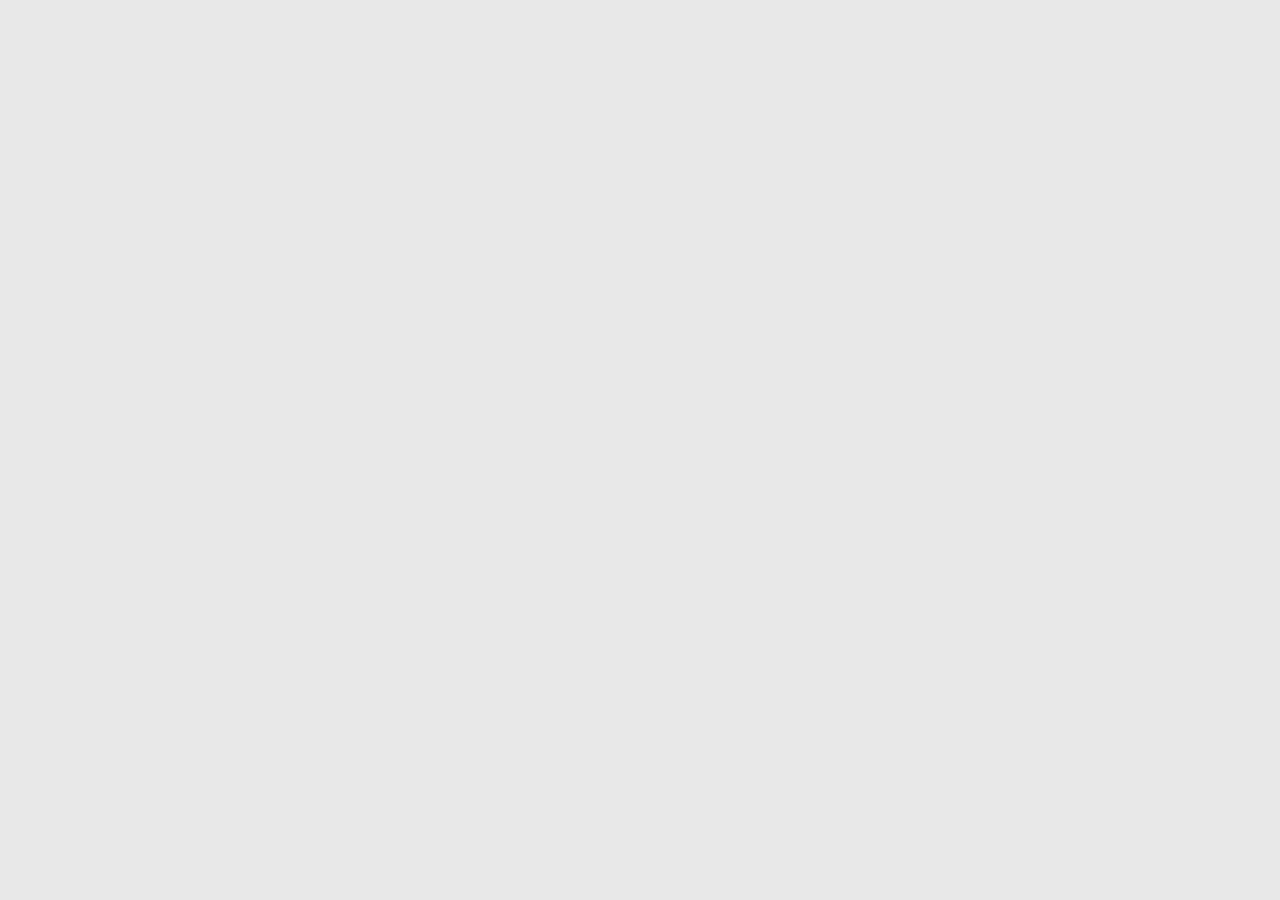
==== resources/public/index_dev.html @ 68b59825 "Cleanup." ====
<html>
<head>
    <title>Perfection - perfect dev environment for ClojureScript</title>
    <link href="css/style.css" rel="stylesheet" type="text/css" />
</head>
<body>
    <div id="forsvg"></div>
    <script src="out/goog/base.js" type="text/javascript"></script>
    <script src="constraint.js" type="text/javascript"></script>
    <script type="text/javascript">goog.require("constraint.core");</script>
    <script type="text/javascript">goog.require("constraint_figwheel");</script>
    <script type="text/javascript">goog.require("constraint_brepl");</script>
</body>
</html>
---- resources/public/css/style.css ----
body {
	background: #E8E8E8;
}
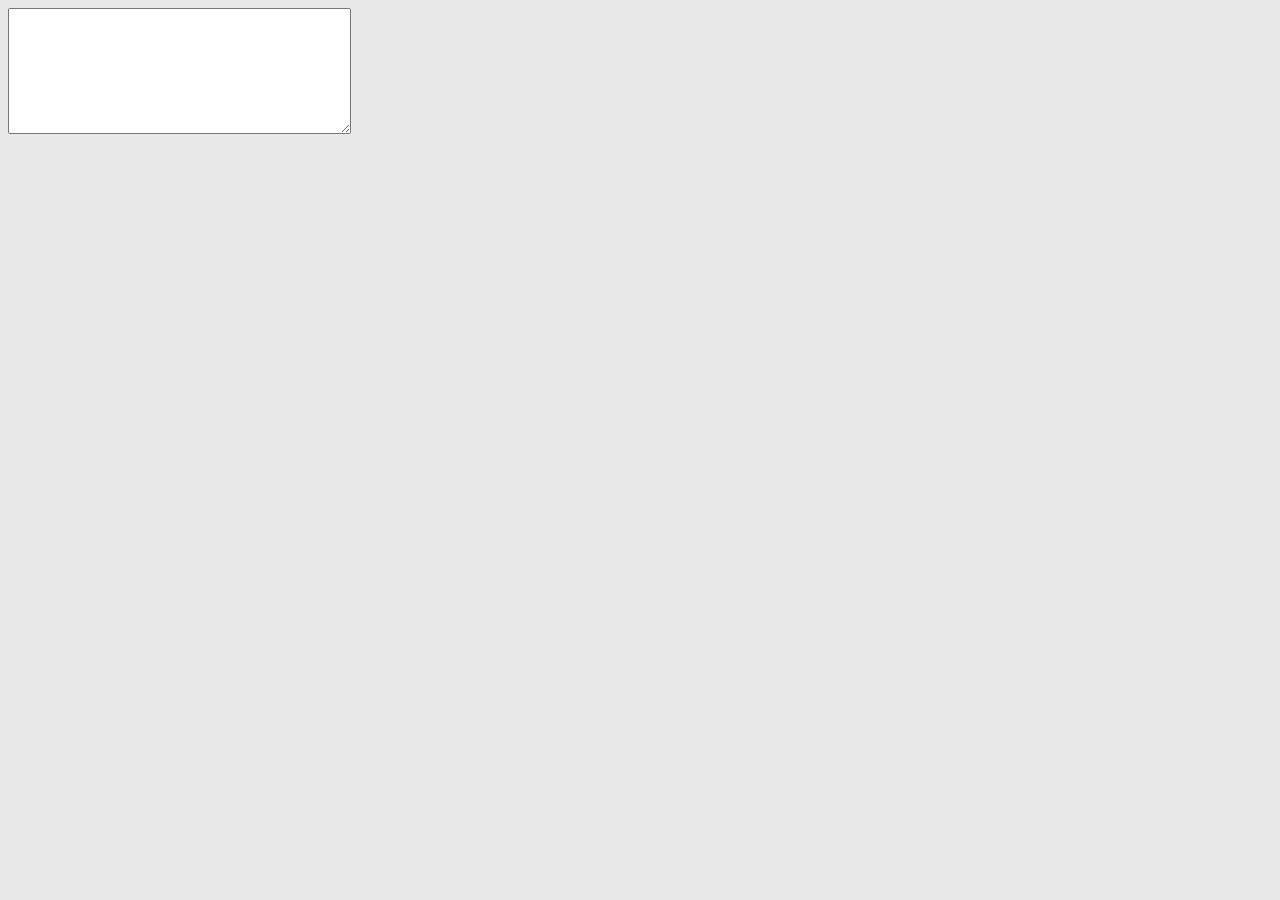
==== commit 526c1761: "Print out the state to a textarea." ====
--- a/resources/public/index_dev.html
+++ b/resources/public/index_dev.html
@@ -5,6 +5,7 @@
 </head>
 <body>
     <div id="forsvg"></div>
+    <textarea id="data" rows="8" cols="40"></textarea>
     <script src="out/goog/base.js" type="text/javascript"></script>
     <script src="constraint.js" type="text/javascript"></script>
     <script type="text/javascript">goog.require("constraint.core");</script>
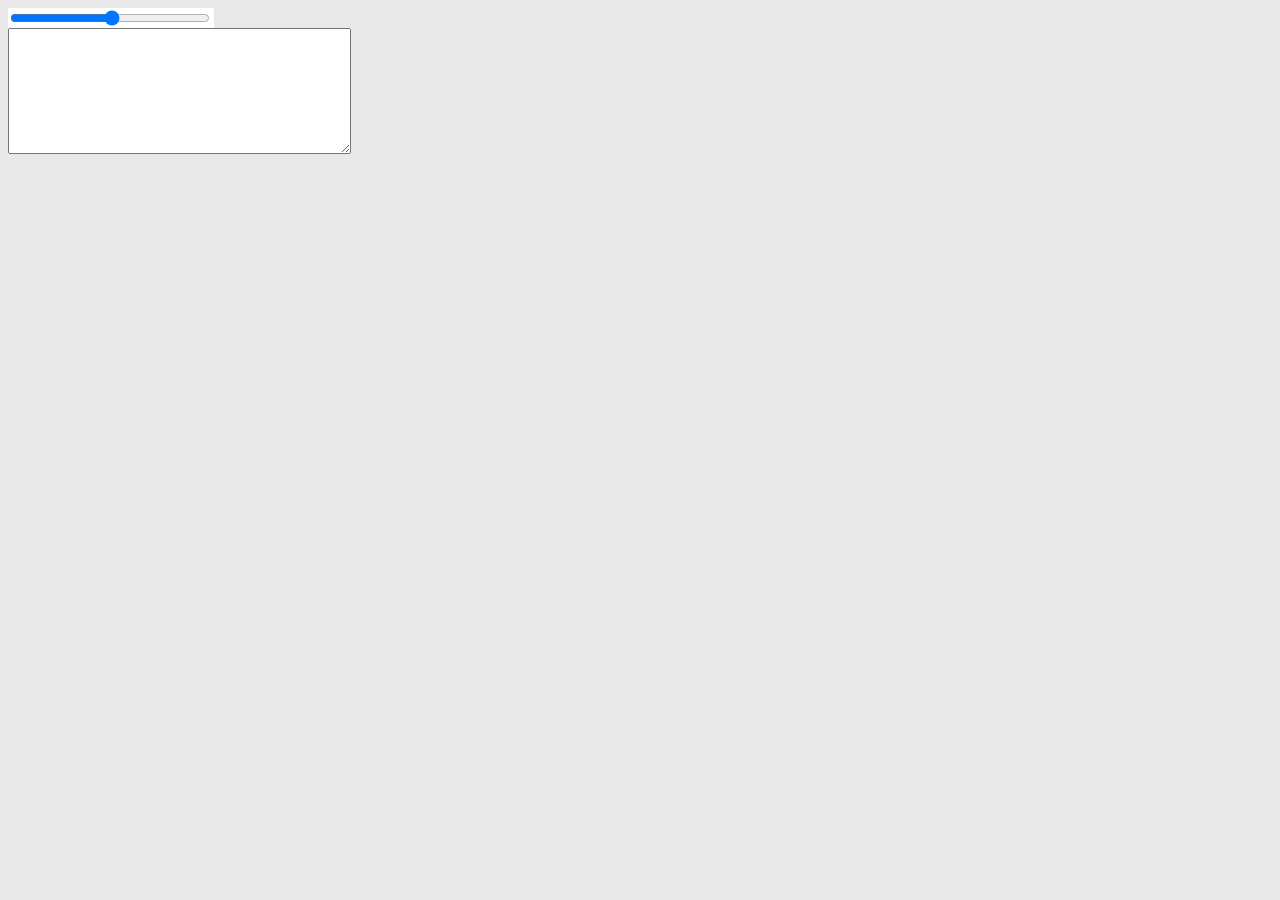
==== commit 49580572: "Add a speed slider." ====
--- a/resources/public/index_dev.html
+++ b/resources/public/index_dev.html
@@ -4,6 +4,9 @@
     <link href="css/style.css" rel="stylesheet" type="text/css" />
 </head>
 <body>
+  <div id="visibility">
+    <input id="randomrange" type="range" max="60" min="1">
+  </div>
     <div id="forsvg"></div>
     <textarea id="data" rows="8" cols="40"></textarea>
     <script src="out/goog/base.js" type="text/javascript"></script>
--- a/resources/public/css/style.css
+++ b/resources/public/css/style.css
@@ -1,3 +1,23 @@
 body {
 	background: #E8E8E8;
 }
+.edge:hover .value {
+	opacity: 1;
+	stroke-width: 18;
+}
+#edit:hover {
+	stroke-width: 4
+}
+
+#auto:hover {
+	stroke-width: 4
+}
+
+#randomrange {
+    width: 200px;
+}
+
+#visibility {
+    background-color: white;
+    width: 206px;
+}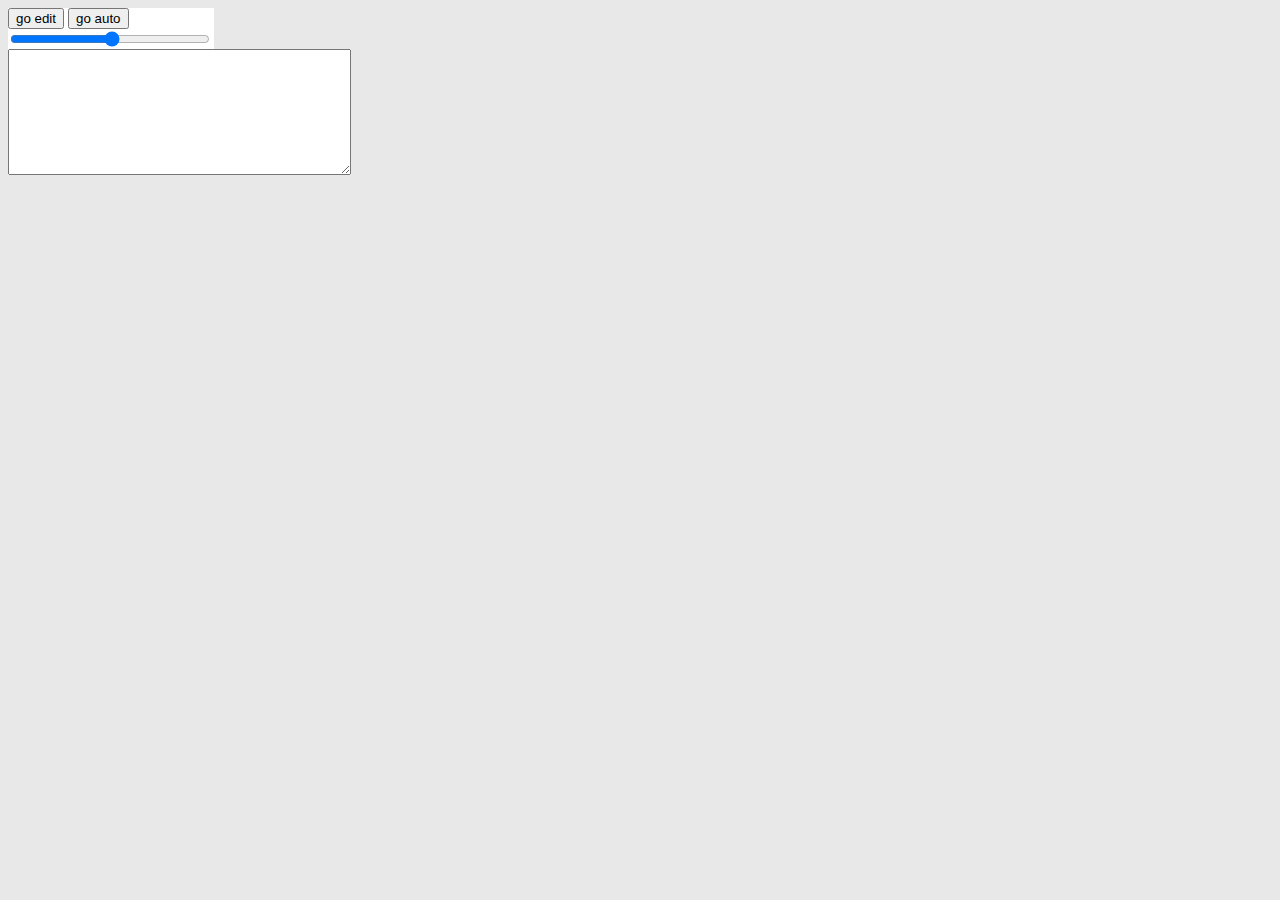
==== commit 7e93138d: "Swap the svg buttons for html ones." ====
--- a/resources/public/index_dev.html
+++ b/resources/public/index_dev.html
@@ -5,6 +5,8 @@
 </head>
 <body>
   <div id="visibility">
+    <button id="edit">go edit</button>
+    <button id="auto">go auto</button>
     <input id="randomrange" type="range" max="60" min="1">
   </div>
     <div id="forsvg"></div>
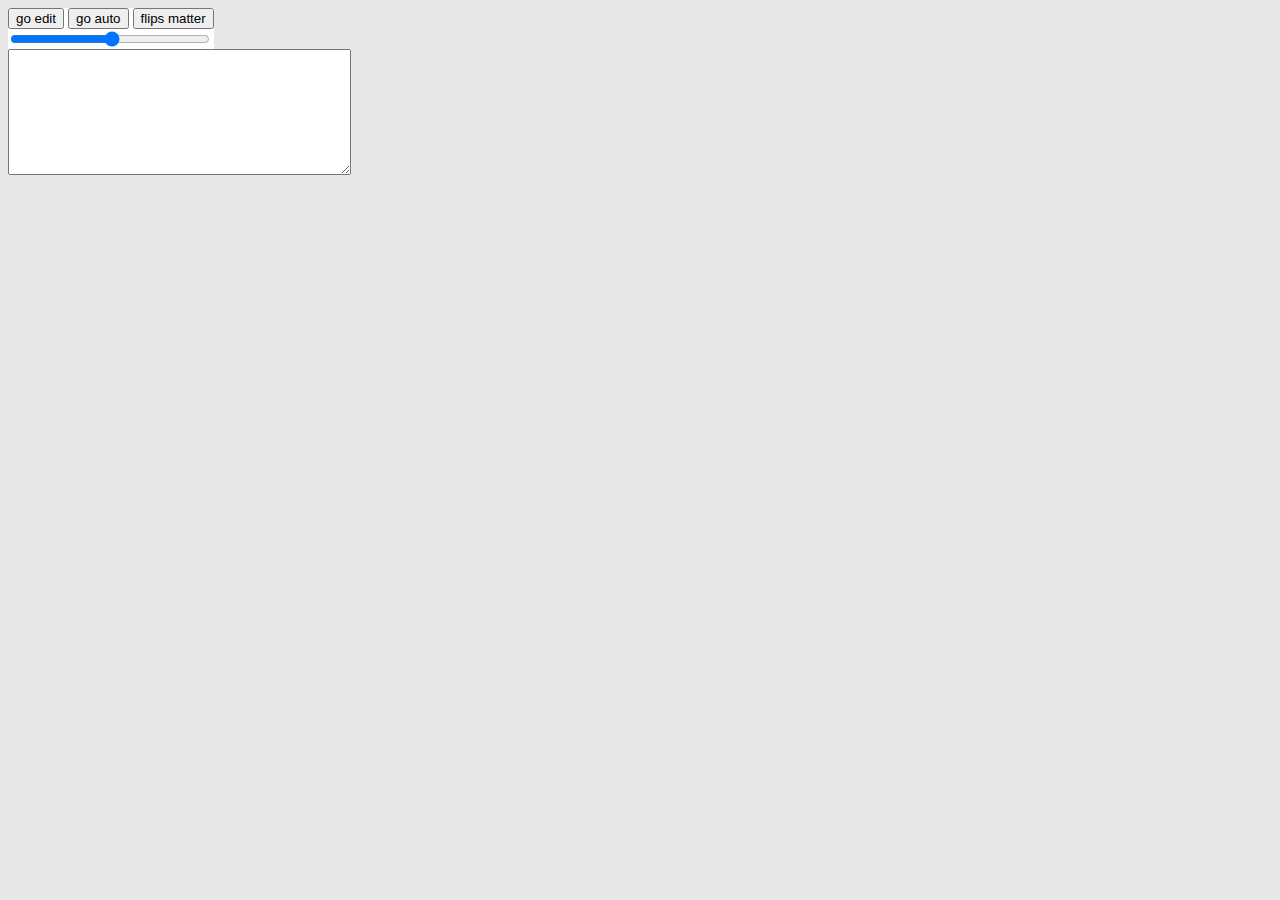
==== commit 86d0fa54: "Add checking if number of flips matters" ====
--- a/resources/public/index_dev.html
+++ b/resources/public/index_dev.html
@@ -7,6 +7,7 @@
   <div id="visibility">
     <button id="edit">go edit</button>
     <button id="auto">go auto</button>
+    <button id="flips">flips matter</button>
     <input id="randomrange" type="range" max="60" min="1">
   </div>
     <div id="forsvg"></div>
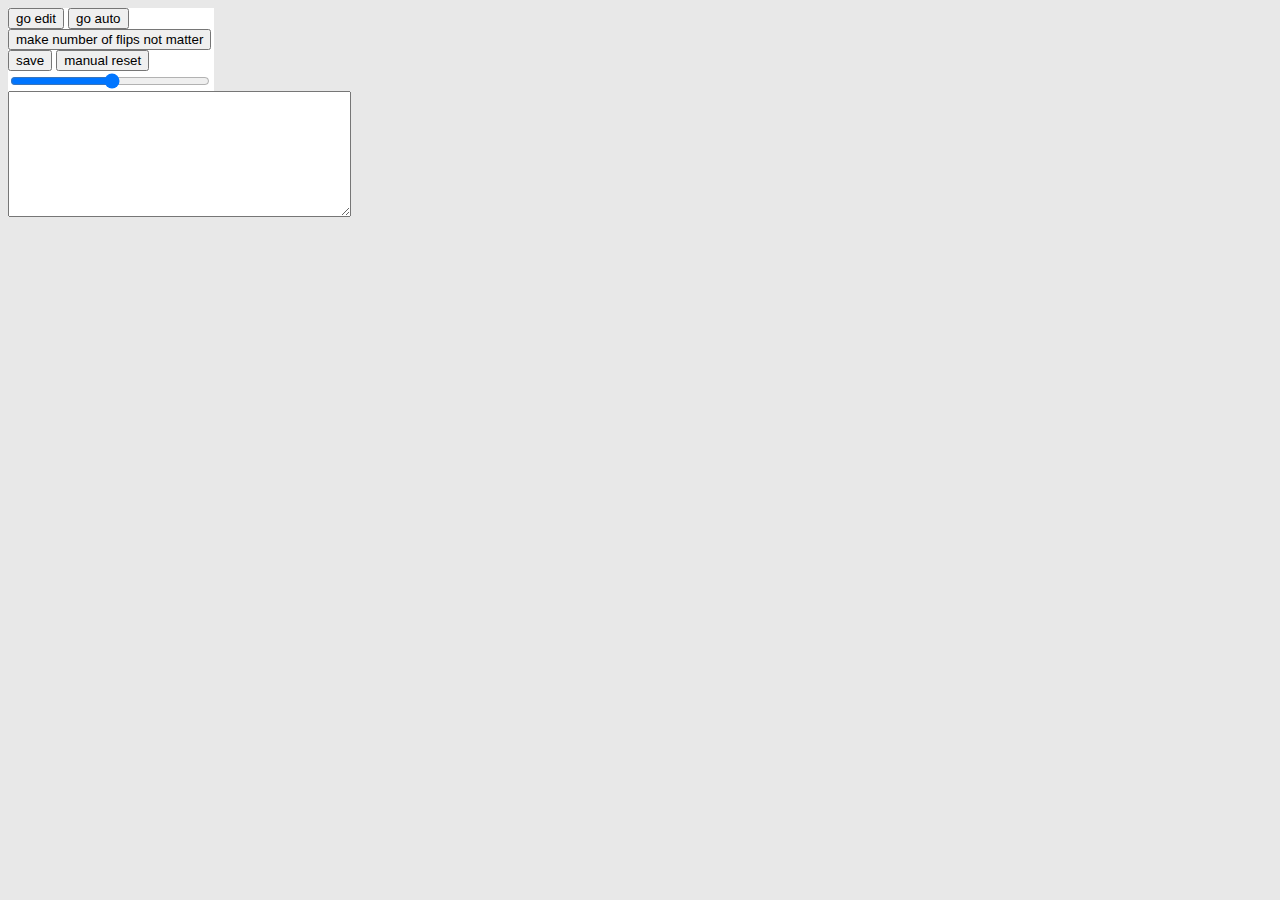
==== commit a37863af: "Add manual reset to saved state" ====
--- a/resources/public/index_dev.html
+++ b/resources/public/index_dev.html
@@ -7,7 +7,9 @@
   <div id="visibility">
     <button id="edit">go edit</button>
     <button id="auto">go auto</button>
-    <button id="flips">flips matter</button>
+    <button id="flips">make number of flips not matter</button>
+    <button id="save">save</button>
+    <button id="manualreset">manual reset</button>
     <input id="randomrange" type="range" max="60" min="1">
   </div>
     <div id="forsvg"></div>
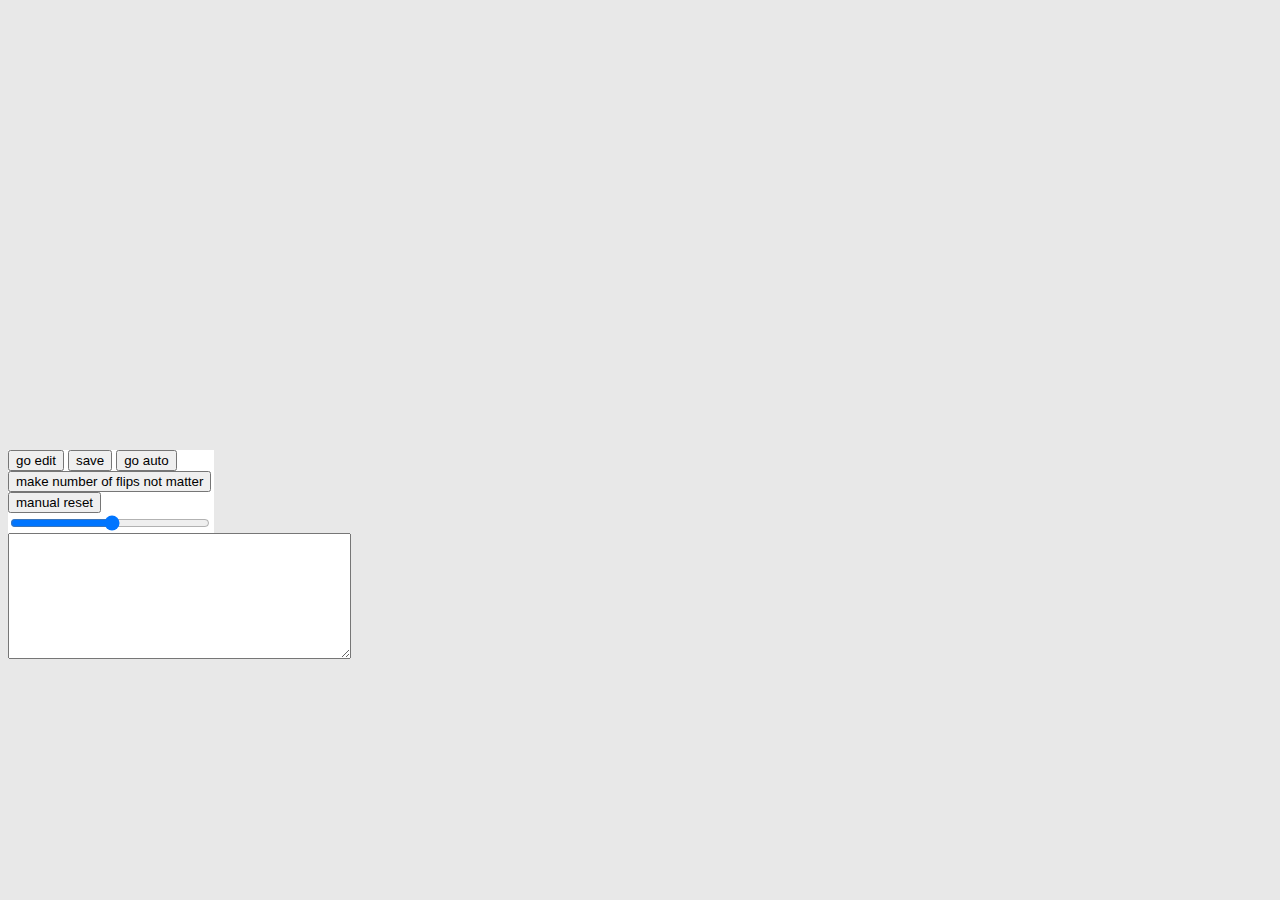
==== commit e931d23c: "Change the graph svg id into something sensible" ====
--- a/resources/public/index_dev.html
+++ b/resources/public/index_dev.html
@@ -1,17 +1,23 @@
 <html>
-<head>
+  <head>
     <title>Perfection - perfect dev environment for ClojureScript</title>
     <link href="css/style.css" rel="stylesheet" type="text/css" />
-</head>
-<body>
-  <div id="visibility">
-    <button id="edit">go edit</button>
-    <button id="auto">go auto</button>
-    <button id="flips">make number of flips not matter</button>
-    <button id="save">save</button>
-    <button id="manualreset">manual reset</button>
-    <input id="randomrange" type="range" max="60" min="1">
-  </div>
+
+    <link href="css/nv.d3.css" rel="stylesheet" type="text/css">
+		<script src="http://d3js.org/d3.v3.min.js" charset="utf-8"></script>
+    <script src="js/nv.d3.js"></script>
+    <script src="js/mychart.js"></script>
+  </head>
+  <body>
+    <svg id="thegraph"/>
+    <div id="visibility">
+      <button id="edit">go edit</button>
+      <button id="save">save</button>
+      <button id="auto">go auto</button>
+      <button id="flips">make number of flips not matter</button>
+      <button id="manualreset">manual reset</button>
+      <input id="randomrange" type="range" max="60" min="1">
+    </div>
     <div id="forsvg"></div>
     <textarea id="data" rows="8" cols="40"></textarea>
     <script src="out/goog/base.js" type="text/javascript"></script>
@@ -19,6 +25,6 @@
     <script type="text/javascript">goog.require("constraint.core");</script>
     <script type="text/javascript">goog.require("constraint_figwheel");</script>
     <script type="text/javascript">goog.require("constraint_brepl");</script>
-</body>
+  </body>
 </html>
 
--- a/resources/public/css/nv.d3.css
+++ b/resources/public/css/nv.d3.css
@@ -0,0 +1,645 @@
+/********************
+ * SVG CSS
+ */
+
+
+svg#thegraph {
+  -webkit-touch-callout: none;
+  -webkit-user-select: none;
+  -khtml-user-select: none;
+  -moz-user-select: none;
+  -ms-user-select: none;
+  user-select: none;
+  /* Trying to get SVG to act like a greedy block in all browsers */
+  display: block;
+  width:100%;
+  height:50%;
+}
+
+/********************
+  Default CSS for an svg element nvd3 used
+*/
+svg.nvd3-svg {
+    -webkit-touch-callout: none;
+    -webkit-user-select: none;
+    -khtml-user-select: none;
+    -ms-user-select: none;
+    -moz-user-select: none;
+    user-select: none;
+    display: block;
+}
+
+/********************
+  Box shadow and border radius styling
+*/
+.nvtooltip.with-3d-shadow, .with-3d-shadow .nvtooltip {
+  -moz-box-shadow: 0 5px 10px rgba(0,0,0,.2);
+  -webkit-box-shadow: 0 5px 10px rgba(0,0,0,.2);
+  box-shadow: 0 5px 10px rgba(0,0,0,.2);
+
+  -webkit-border-radius: 5px;
+  -moz-border-radius: 5px;
+  border-radius: 5px;
+}
+
+/********************
+ * TOOLTIP CSS
+ */
+
+.nvtooltip {
+  position: absolute;
+  background-color: rgba(255,255,255,1.0);
+  padding: 1px;
+  border: 1px solid rgba(0,0,0,.2);
+  z-index: 10000;
+
+  font-family: Arial;
+  font-size: 13px;
+  text-align: left;
+  pointer-events: none;
+
+  white-space: nowrap;
+
+  -webkit-touch-callout: none;
+  -webkit-user-select: none;
+  -khtml-user-select: none;
+  -moz-user-select: none;
+  -ms-user-select: none;
+  user-select: none;
+}
+
+/*Give tooltips that old fade in transition by
+    putting a "with-transitions" class on the container div.
+*/
+.nvtooltip.with-transitions, .with-transitions .nvtooltip {
+  transition: opacity 50ms linear;
+  -moz-transition: opacity 50ms linear;
+  -webkit-transition: opacity 50ms linear;
+
+  transition-delay: 200ms;
+  -moz-transition-delay: 200ms;
+  -webkit-transition-delay: 200ms;
+}
+
+.nvtooltip.x-nvtooltip,
+.nvtooltip.y-nvtooltip {
+  padding: 8px;
+}
+
+.nvtooltip h3 {
+  margin: 0;
+  padding: 4px 14px;
+  line-height: 18px;
+  font-weight: normal;
+  background-color: rgba(247,247,247,0.75);
+  text-align: center;
+
+  border-bottom: 1px solid #ebebeb;
+
+  -webkit-border-radius: 5px 5px 0 0;
+  -moz-border-radius: 5px 5px 0 0;
+  border-radius: 1px 5px 0 0;
+}
+
+.nvtooltip p {
+  margin: 0;
+  padding: 5px 14px;
+  text-align: center;
+}
+
+.nvtooltip span {
+  display: inline-block;
+  margin: 2px 0;
+}
+
+.nvtooltip table {
+  margin: 6px;
+  border-spacing:0;
+}
+
+
+.nvtooltip table td {
+  padding: 2px 9px 2px 0;
+  vertical-align: middle;
+}
+
+.nvtooltip table td.key {
+  font-weight:normal;
+}
+.nvtooltip table td.value {
+  text-align: right;
+  font-weight: bold;
+}
+
+.nvtooltip table tr.highlight td {
+  padding: 1px 9px 1px 0;
+  border-bottom-style: solid;
+  border-bottom-width: 1px;
+  border-top-style: solid;
+  border-top-width: 1px;
+}
+
+.nvtooltip table td.legend-color-guide div {
+  width: 8px;
+  height: 8px;
+  vertical-align: middle;
+}
+
+.nvtooltip .footer {
+  padding: 3px;
+  text-align: center;
+}
+
+.nvtooltip-pending-removal {
+  position: absolute;
+  pointer-events: none;
+}
+
+.nvd3 text {
+  font: normal 12px Arial;
+}
+
+.nvd3 .title {
+ font: bold 14px Arial;
+}
+
+.nvd3 .nv-background {
+  fill: white;
+  fill-opacity: 0;
+}
+
+.nvd3.nv-noData {
+  font-size: 18px;
+  font-weight: bold;
+}
+
+
+/**********
+*  Brush
+*/
+
+.nv-brush .extent {
+  fill-opacity: .125;
+  shape-rendering: crispEdges;
+}
+
+
+/**********
+*  Legend
+*/
+
+.nvd3 .nv-legend .nv-series {
+  cursor: pointer;
+}
+
+.nvd3 .nv-legend .nv-disabled circle {
+  fill-opacity: 0;
+}
+
+
+/**********
+*  Axes
+*/
+
+.axis {
+  opacity: 1;
+}
+
+.axis.nv-disabled {
+  opacity: 0;
+}
+
+.nvd3 .nv-axis {
+  pointer-events:none;
+}
+
+.nvd3 .nv-axis path {
+  fill: none;
+  stroke: #000;
+  stroke-opacity: .75;
+  shape-rendering: crispEdges;
+}
+
+.nvd3 .nv-axis path.domain {
+  stroke-opacity: .75;
+}
+
+.nvd3 .nv-axis.nv-x path.domain {
+  stroke-opacity: 0;
+}
+
+.nvd3 .nv-axis line {
+  fill: none;
+  stroke: #e5e5e5;
+  shape-rendering: crispEdges;
+}
+
+.nvd3 .nv-axis .zero line,
+/*this selector may not be necessary*/ .nvd3 .nv-axis line.zero {
+  stroke-opacity: .75;
+}
+
+.nvd3 .nv-axis .nv-axisMaxMin text {
+  font-weight: bold;
+}
+
+.nvd3 .x  .nv-axis .nv-axisMaxMin text,
+.nvd3 .x2 .nv-axis .nv-axisMaxMin text,
+.nvd3 .x3 .nv-axis .nv-axisMaxMin text {
+  text-anchor: middle
+}
+
+
+/**********
+*  Brush
+*/
+
+.nv-brush .resize path {
+  fill: #eee;
+  stroke: #666;
+}
+
+
+/**********
+*  Bars
+*/
+
+.nvd3 .nv-bars .negative rect {
+    zfill: brown;
+}
+
+.nvd3 .nv-bars rect {
+  zfill: steelblue;
+  fill-opacity: .75;
+
+  transition: fill-opacity 250ms linear;
+  -moz-transition: fill-opacity 250ms linear;
+  -webkit-transition: fill-opacity 250ms linear;
+}
+
+.nvd3 .nv-bars rect.hover {
+  fill-opacity: 1;
+}
+
+.nvd3 .nv-bars .hover rect {
+  fill: lightblue;
+}
+
+.nvd3 .nv-bars text {
+  fill: rgba(0,0,0,0);
+}
+
+.nvd3 .nv-bars .hover text {
+  fill: rgba(0,0,0,1);
+}
+
+
+/**********
+*  Bars
+*/
+
+.nvd3 .nv-multibar .nv-groups rect,
+.nvd3 .nv-multibarHorizontal .nv-groups rect,
+.nvd3 .nv-discretebar .nv-groups rect {
+  stroke-opacity: 0;
+
+  transition: fill-opacity 250ms linear;
+  -moz-transition: fill-opacity 250ms linear;
+  -webkit-transition: fill-opacity 250ms linear;
+}
+
+.nvd3 .nv-multibar .nv-groups rect:hover,
+.nvd3 .nv-multibarHorizontal .nv-groups rect:hover,
+.nvd3 .nv-discretebar .nv-groups rect:hover {
+  fill-opacity: 1;
+}
+
+.nvd3 .nv-discretebar .nv-groups text,
+.nvd3 .nv-multibarHorizontal .nv-groups text {
+  font-weight: bold;
+  fill: rgba(0,0,0,1);
+  stroke: rgba(0,0,0,0);
+}
+
+/***********
+*  Pie Chart
+*/
+
+.nvd3.nv-pie path {
+  stroke-opacity: 0;
+  transition: fill-opacity 250ms linear, stroke-width 250ms linear, stroke-opacity 250ms linear;
+  -moz-transition: fill-opacity 250ms linear, stroke-width 250ms linear, stroke-opacity 250ms linear;
+  -webkit-transition: fill-opacity 250ms linear, stroke-width 250ms linear, stroke-opacity 250ms linear;
+
+}
+
+.nvd3.nv-pie .nv-pie-title {
+    font-size: 24px;
+    fill: rgba(19, 196, 249, 0.59);
+}
+
+.nvd3.nv-pie .nv-slice text {
+  stroke: #000;
+  stroke-width: 0;
+}
+
+.nvd3.nv-pie path {
+  stroke: #fff;
+  stroke-width: 1px;
+  stroke-opacity: 1;
+}
+
+.nvd3.nv-pie .hover path {
+  fill-opacity: .7;
+}
+.nvd3.nv-pie .nv-label {
+  pointer-events: none;
+}
+.nvd3.nv-pie .nv-label rect {
+  fill-opacity: 0;
+  stroke-opacity: 0;
+}
+
+/**********
+* Lines
+*/
+
+.nvd3 .nv-groups path.nv-line {
+  fill: none;
+  stroke-width: 1.5px;
+}
+
+.nvd3 .nv-groups path.nv-line.nv-thin-line {
+  stroke-width: 1px;
+}
+
+
+.nvd3 .nv-groups path.nv-area {
+  stroke: none;
+}
+
+.nvd3 .nv-line.hover path {
+  stroke-width: 6px;
+}
+
+.nvd3.nv-line .nvd3.nv-scatter .nv-groups .nv-point {
+  fill-opacity: 0;
+  stroke-opacity: 0;
+}
+
+.nvd3.nv-scatter.nv-single-point .nv-groups .nv-point {
+  fill-opacity: .5 !important;
+  stroke-opacity: .5 !important;
+}
+
+
+.with-transitions .nvd3 .nv-groups .nv-point {
+  transition: stroke-width 250ms linear, stroke-opacity 250ms linear;
+  -moz-transition: stroke-width 250ms linear, stroke-opacity 250ms linear;
+  -webkit-transition: stroke-width 250ms linear, stroke-opacity 250ms linear;
+
+}
+
+.nvd3.nv-scatter .nv-groups .nv-point.hover,
+.nvd3 .nv-groups .nv-point.hover {
+  stroke-width: 7px;
+  fill-opacity: .95 !important;
+  stroke-opacity: .95 !important;
+}
+
+
+.nvd3 .nv-point-paths path {
+  stroke: #aaa;
+  stroke-opacity: 0;
+  fill: #eee;
+  fill-opacity: 0;
+}
+
+
+
+.nvd3 .nv-indexLine {
+  cursor: ew-resize;
+}
+
+
+/**********
+* Distribution
+*/
+
+.nvd3 .nv-distribution {
+  pointer-events: none;
+}
+
+
+/**********
+*  Scatter
+*/
+
+.nvd3 .nv-groups .nv-point.hover {
+  stroke-width: 20px;
+  stroke-opacity: .5;
+}
+
+.nvd3 .nv-scatter .nv-point.hover {
+  fill-opacity: 1;
+}
+
+
+/**********
+*  Stacked Area
+*/
+
+.nvd3.nv-stackedarea path.nv-area {
+  fill-opacity: .7;
+  stroke-opacity: 0;
+  transition: fill-opacity 250ms linear, stroke-opacity 250ms linear;
+  -moz-transition: fill-opacity 250ms linear, stroke-opacity 250ms linear;
+  -webkit-transition: fill-opacity 250ms linear, stroke-opacity 250ms linear;
+}
+
+.nvd3.nv-stackedarea path.nv-area.hover {
+  fill-opacity: .9;
+}
+
+
+.nvd3.nv-stackedarea .nv-groups .nv-point {
+  stroke-opacity: 0;
+  fill-opacity: 0;
+}
+
+
+/**********
+*  Line Plus Bar
+*/
+
+.nvd3.nv-linePlusBar .nv-bar rect {
+  fill-opacity: .75;
+}
+
+.nvd3.nv-linePlusBar .nv-bar rect:hover {
+  fill-opacity: 1;
+}
+
+
+/**********
+*  Bullet
+*/
+
+.nvd3.nv-bullet { font: 10px sans-serif; }
+.nvd3.nv-bullet .nv-measure { fill-opacity: .8; }
+.nvd3.nv-bullet .nv-measure:hover { fill-opacity: 1; }
+.nvd3.nv-bullet .nv-marker { stroke: #000; stroke-width: 2px; }
+.nvd3.nv-bullet .nv-markerTriangle { stroke: #000; fill: #fff; stroke-width: 1.5px; }
+.nvd3.nv-bullet .nv-tick line { stroke: #666; stroke-width: .5px; }
+.nvd3.nv-bullet .nv-range.nv-s0 { fill: #eee; }
+.nvd3.nv-bullet .nv-range.nv-s1 { fill: #ddd; }
+.nvd3.nv-bullet .nv-range.nv-s2 { fill: #ccc; }
+.nvd3.nv-bullet .nv-title { font-size: 14px; font-weight: bold; }
+.nvd3.nv-bullet .nv-subtitle { fill: #999; }
+
+
+.nvd3.nv-bullet .nv-range {
+  fill: #bababa;
+  fill-opacity: .4;
+}
+.nvd3.nv-bullet .nv-range:hover {
+  fill-opacity: .7;
+}
+
+
+/**********
+* Sparkline
+*/
+
+.nvd3.nv-sparkline path {
+  fill: none;
+}
+
+.nvd3.nv-sparklineplus g.nv-hoverValue {
+  pointer-events: none;
+}
+
+.nvd3.nv-sparklineplus .nv-hoverValue line {
+  stroke: #333;
+  stroke-width: 1.5px;
+ }
+
+.nvd3.nv-sparklineplus,
+.nvd3.nv-sparklineplus g {
+  pointer-events: all;
+}
+
+.nvd3 .nv-hoverArea {
+  fill-opacity: 0;
+  stroke-opacity: 0;
+}
+
+.nvd3.nv-sparklineplus .nv-xValue,
+.nvd3.nv-sparklineplus .nv-yValue {
+  stroke-width: 0;
+  font-size: .9em;
+  font-weight: normal;
+}
+
+.nvd3.nv-sparklineplus .nv-yValue {
+  stroke: #f66;
+}
+
+.nvd3.nv-sparklineplus .nv-maxValue {
+  stroke: #2ca02c;
+  fill: #2ca02c;
+}
+
+.nvd3.nv-sparklineplus .nv-minValue {
+  stroke: #d62728;
+  fill: #d62728;
+}
+
+.nvd3.nv-sparklineplus .nv-currentValue {
+  font-weight: bold;
+  font-size: 1.1em;
+}
+
+/**********
+* historical stock
+*/
+
+.nvd3.nv-ohlcBar .nv-ticks .nv-tick {
+  stroke-width: 1px;
+}
+
+.nvd3.nv-ohlcBar .nv-ticks .nv-tick.hover {
+  stroke-width: 2px;
+}
+
+.nvd3.nv-ohlcBar .nv-ticks .nv-tick.positive {
+    stroke: #2ca02c;
+}
+
+.nvd3.nv-ohlcBar .nv-ticks .nv-tick.negative {
+    stroke: #d62728;
+}
+
+.nvd3.nv-historicalStockChart .nv-axis .nv-axislabel {
+  font-weight: bold;
+}
+
+.nvd3.nv-historicalStockChart .nv-dragTarget {
+  fill-opacity: 0;
+  stroke: none;
+  cursor: move;
+}
+
+.nvd3 .nv-brush .extent {
+  fill-opacity: 0 !important;
+}
+
+.nvd3 .nv-brushBackground rect {
+  stroke: #000;
+  stroke-width: .4;
+  fill: #fff;
+  fill-opacity: .7;
+}
+
+
+/**********
+* Parallel Coordinates
+*/
+
+.nvd3 .background path {
+  fill: none;
+  stroke: #EEE;
+  stroke-opacity: .4;
+  shape-rendering: crispEdges;
+}
+
+.nvd3 .foreground path {
+  fill: none;
+  stroke-opacity: .7;
+}
+
+.nvd3 .brush .extent {
+  fill-opacity: .3;
+  stroke: #fff;
+  shape-rendering: crispEdges;
+}
+
+.nvd3 .axis line, .axis path {
+  fill: none;
+  stroke: #000;
+  shape-rendering: crispEdges;
+}
+
+.nvd3 .axis text {
+  text-shadow: 0 1px 0 #fff;
+}
+
+/****
+Interactive Layer
+*/
+.nvd3 .nv-interactiveGuideLine {
+  pointer-events:none;
+}
+.nvd3 line.nv-guideline {
+  stroke: #ccc;
+}